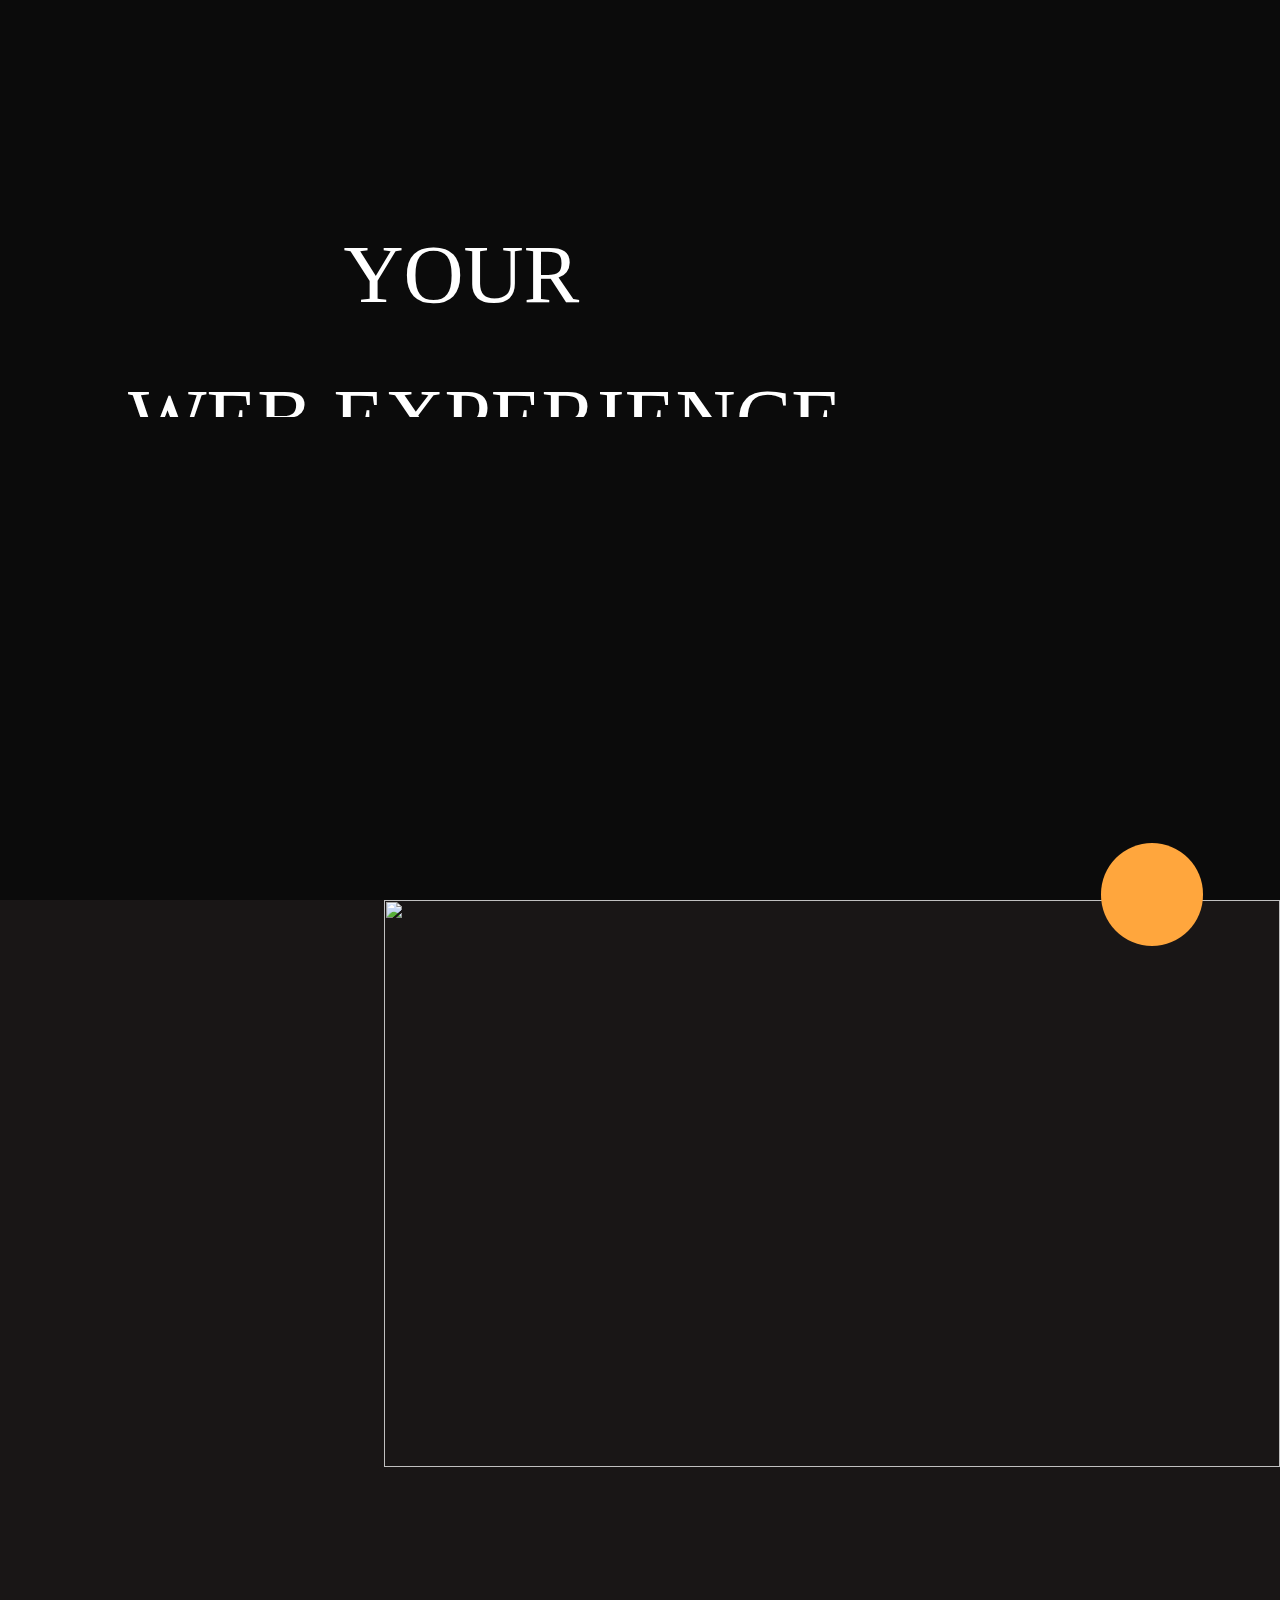
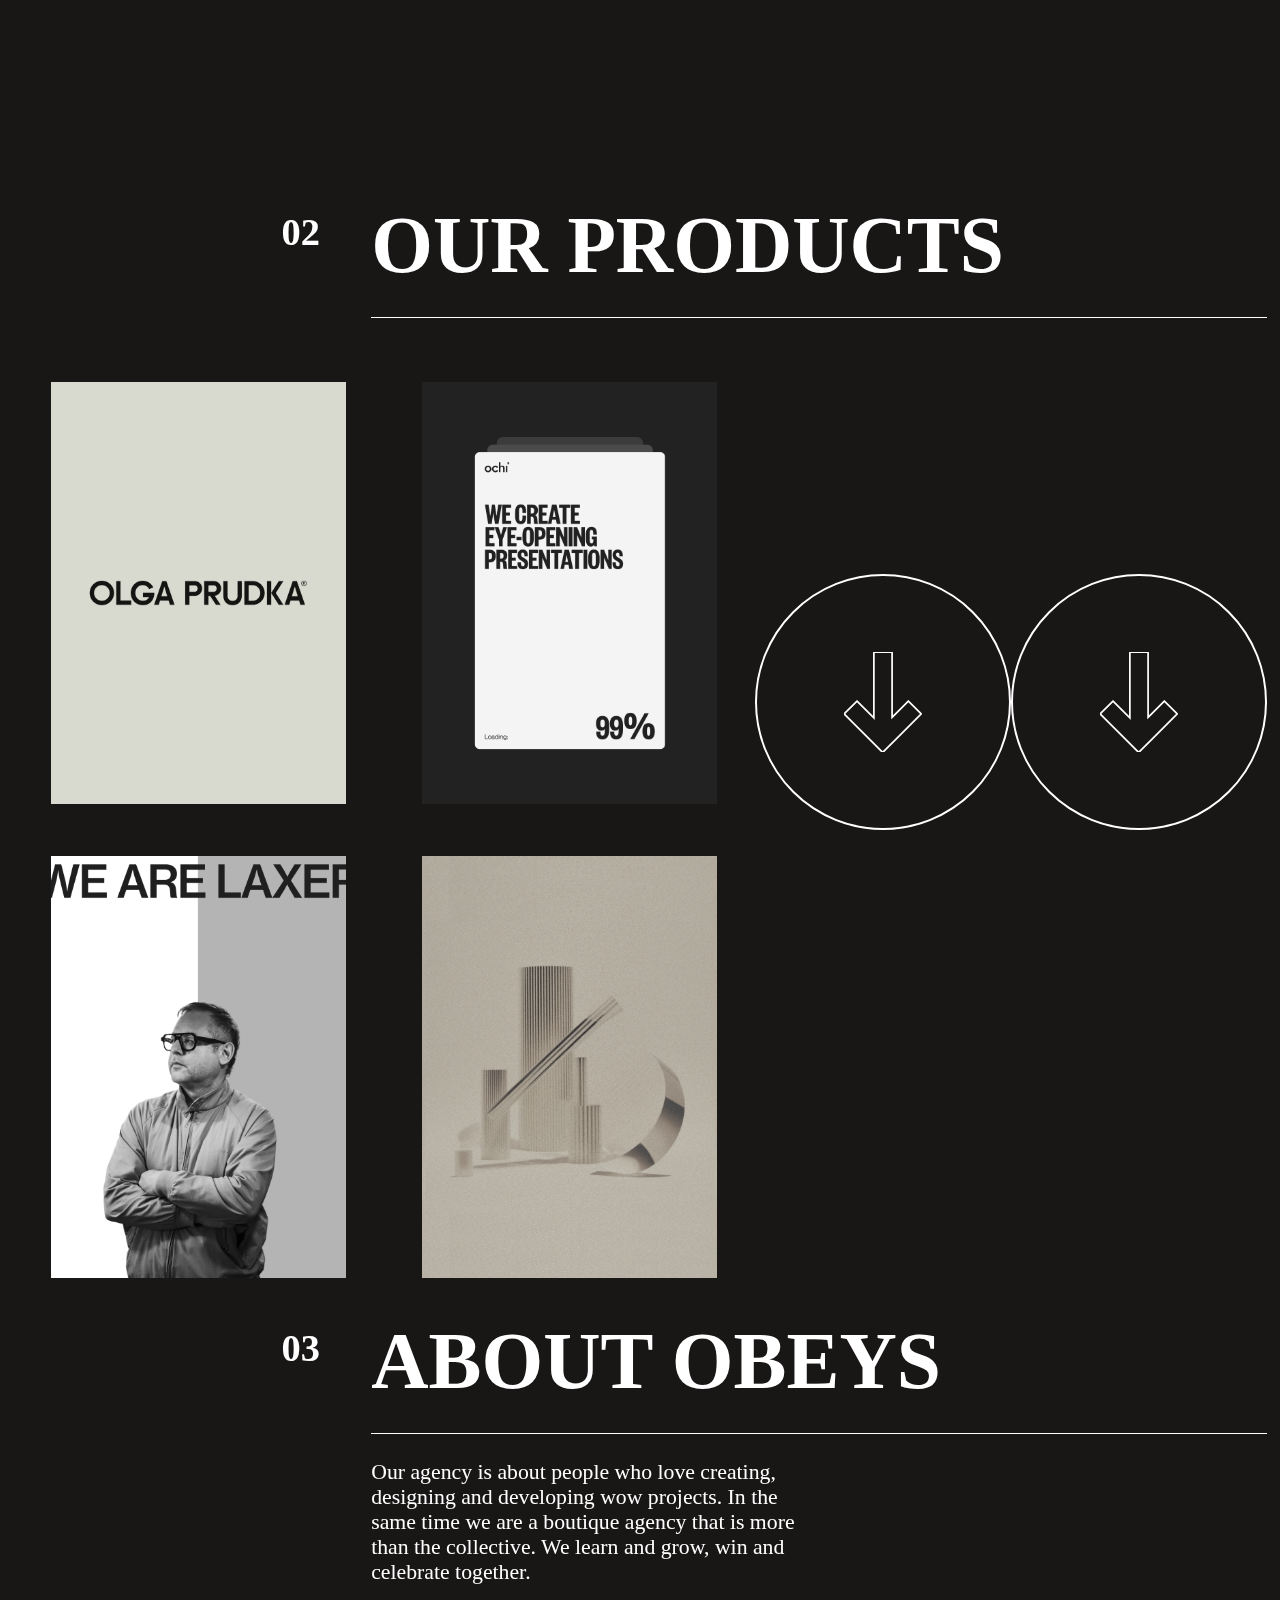
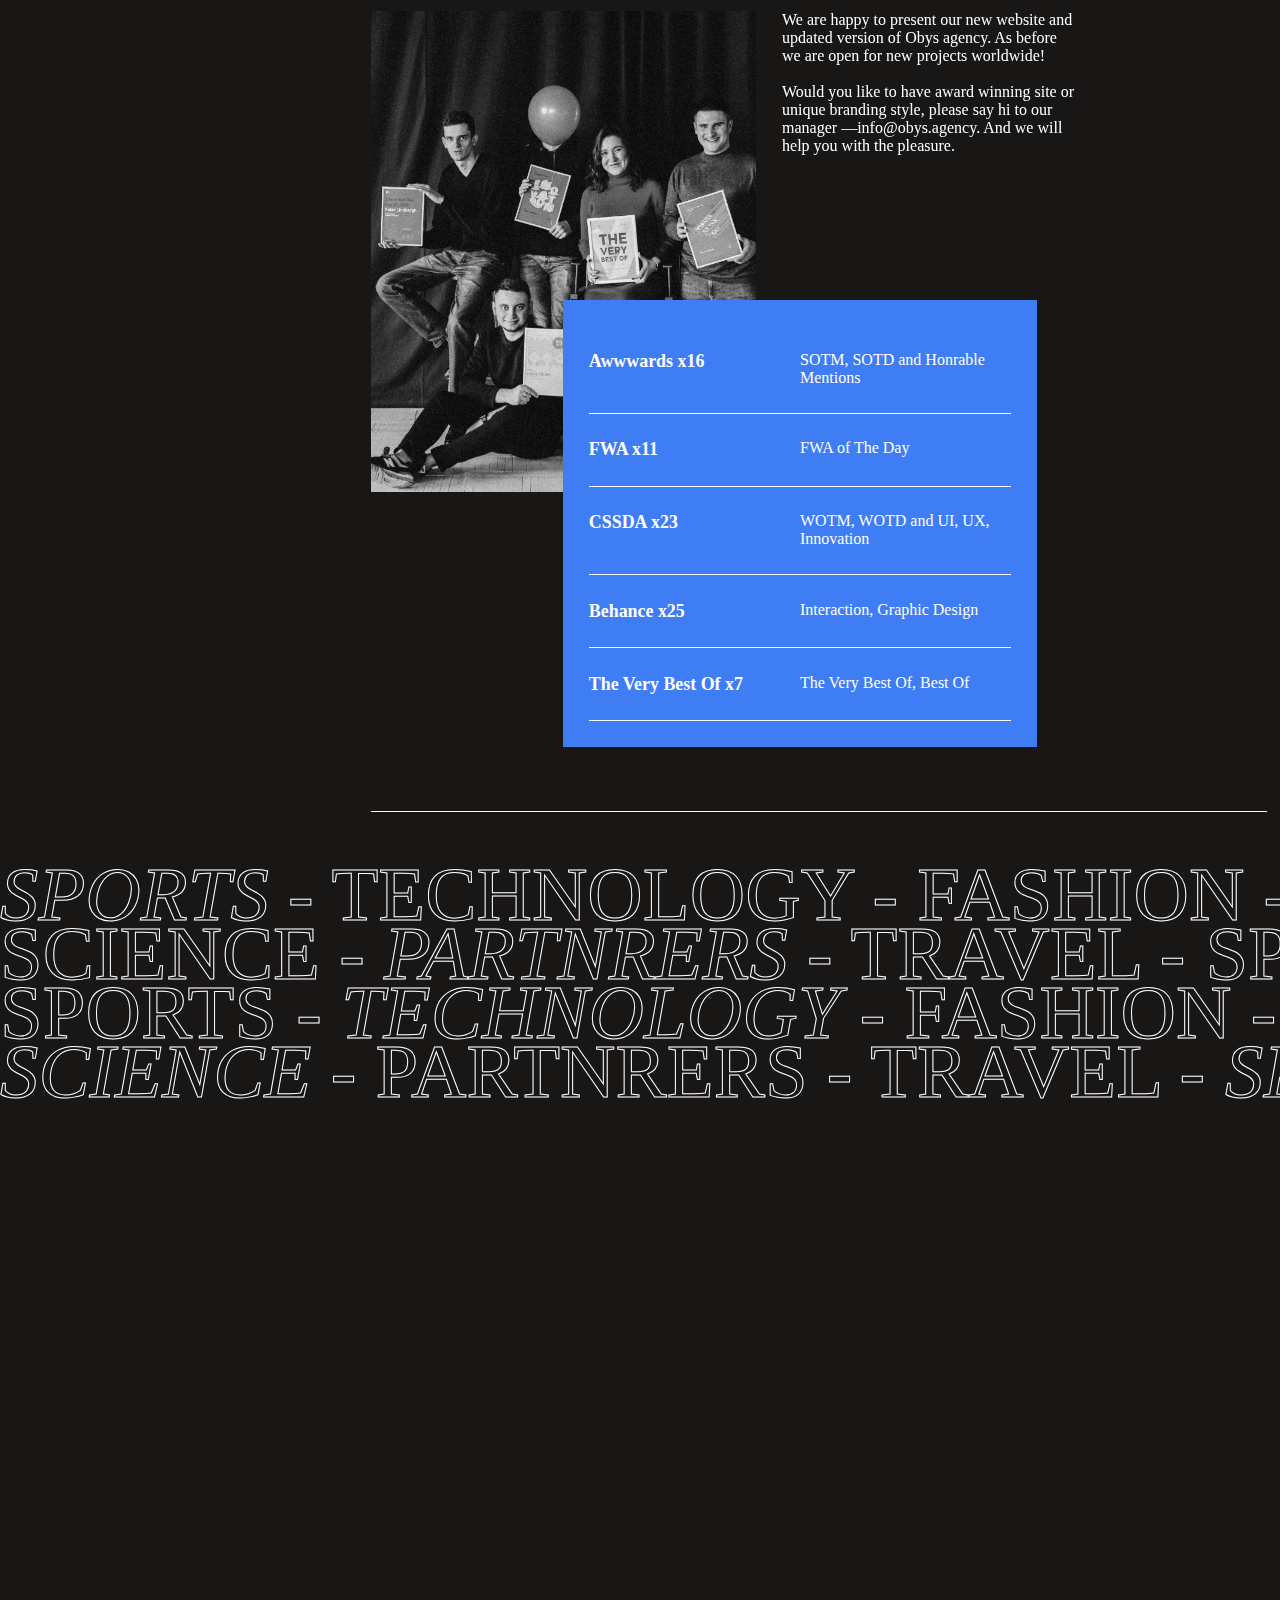
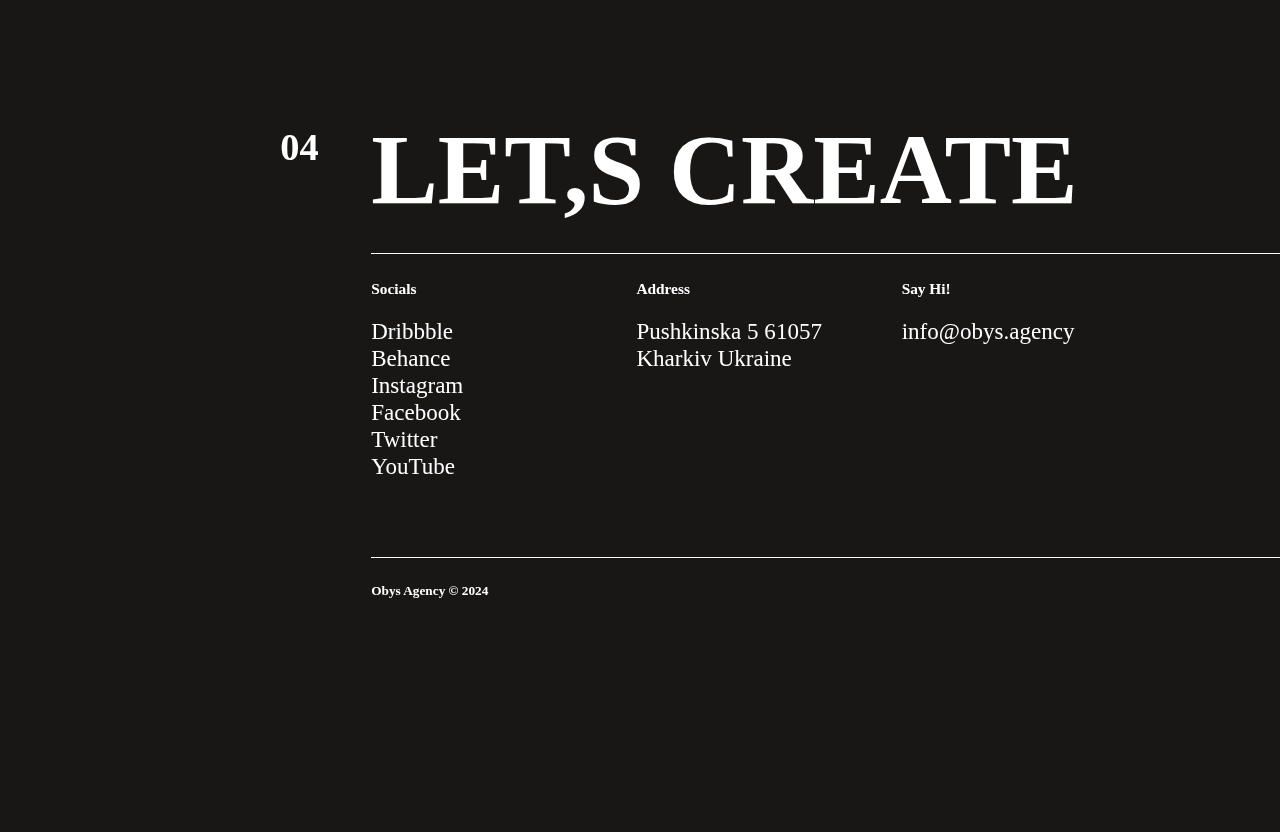
==== index.html @ 7965f6a9 "gooey effect section created" ====
<!DOCTYPE html>
<html lang="en">

<head>
    <meta charset="UTF-8">
    <meta name="viewport" content="width=device-width, initial-scale=1.0">
    <title>obeys agency</title>
    <link rel="stylesheet" href="https://cdn.jsdelivr.net/npm/sheryjs/dist/Shery.css" />
    <link rel="stylesheet" href="https://cdn.jsdelivr.net/npm/locomotive-scroll@3.5.4/dist/locomotive-scroll.css">
    <link href="https://cdn.jsdelivr.net/npm/remixicon@4.2.0/fonts/remixicon.css" rel="stylesheet" />
    <link rel="shortcut icon" href="assets/favicon.png" type="image/x-icon">
    <link rel="stylesheet" href="Ques.css">

</head>

<body>

    <!-- cursor -->
    <div id="cursor"></div>
    <!-- cursor -->

    <div id="loader">
        <div class="line">
            <div id="line1-part1">
                <h5>00</h5>
                <h6>- 100</h6>
            </div>
            <h1>your</h1>
        </div>
        <div class="line">
            <h1>web experience</h1>
        </div>
        <div class="line">
            <h1>is loading right</h1>
            <h2>now</h2>
        </div>
    </div>


    <div id="main">
        <div id="page1">
            <div id="nav">
                <svg class="brand__svg" width="71" height="27" viewBox="0 0 71 27">
                    <path
                        d="M40.7622 24.5917C40.7622 23.6724 41.4511 22.9829 42.3697 22.9829C43.2883 22.9829 43.9773 23.6724 43.9773 24.5917C43.9773 25.511 43.2883 26.2005 42.3697 26.2005C41.566 26.2005 40.7622 25.3961 40.7622 24.5917Z"
                        fill="currentColor"></path>
                    <path
                        d="M65.7937 8.96329C65.7937 8.04398 66.4826 7.35449 67.4012 7.35449C68.3198 7.35449 69.0087 8.04398 69.0087 8.96329C69.0087 9.88261 68.3198 10.5721 67.4012 10.5721C66.4826 10.5721 65.7937 9.88261 65.7937 8.96329Z"
                        fill="currentColor"></path>
                    <path
                        d="M59.019 18.3861C59.019 17.4668 59.708 16.7773 60.6266 16.7773C61.5451 16.7773 62.2341 17.4668 62.2341 18.3861C62.2341 19.3055 61.5451 19.9949 60.6266 19.9949C59.8228 19.9949 59.019 19.3055 59.019 18.3861Z"
                        fill="currentColor"></path>
                    <path
                        d="M41.3365 9.88276C40.5327 8.27396 39.6142 7.8143 39.04 7.58447H46.3887C45.9294 7.8143 45.0108 8.04413 45.0108 8.96344C45.0108 9.19327 45.1257 9.65293 45.3553 10.1126L48.3407 16.6627L46.5035 20.225L41.3365 9.88276Z"
                        fill="currentColor"></path>
                    <path
                        d="M51.8998 9.30819C51.8998 8.04413 50.9812 7.69939 50.2922 7.58447H54.6555C53.8517 7.8143 52.8183 8.27396 51.7849 10.1126C51.8998 9.88276 51.8998 9.65293 51.8998 9.30819Z"
                        fill="currentColor"></path>
                    <path
                        d="M66.7122 17.9266C66.7122 16.2029 65.2195 15.6283 63.0378 14.5941C60.8562 13.5599 59.019 12.7555 59.019 10.8019C59.019 8.73348 60.971 7.12468 64.1861 7.00977C63.1527 7.23959 62.3489 8.15891 62.3489 9.42296C62.3489 10.9168 63.612 11.4914 65.9084 12.5256C68.2049 13.5599 70.2717 14.4792 70.2717 16.6626C70.2717 19.1907 67.4011 20.3398 64.6454 20.4547C65.9084 20.2249 66.7122 19.1907 66.7122 17.9266Z"
                        fill="currentColor"></path>
                    <path
                        d="M21.0129 2.64303C21.0129 1.6088 20.3239 0.919313 19.2905 0.689485L24.4576 0V20.3398C24.4576 20.3398 22.6204 20.4547 20.8981 21.8337V2.64303H21.0129Z"
                        fill="currentColor"></path>
                    <path
                        d="M34.6764 14.0195C34.6764 10.4572 31.691 7.58432 27.9019 7.35449C30.1983 7.69923 30.8873 11.4914 30.8873 14.0195C30.8873 16.5476 30.1983 20.2249 27.9019 20.6845C31.8058 20.4547 34.6764 17.5819 34.6764 14.0195Z"
                        fill="currentColor"></path>
                    <path
                        d="M14.9269 14.0195C14.9269 10.4572 11.9415 7.58432 8.15234 7.35449C10.4488 7.69923 11.1377 11.4914 11.1377 14.0195C11.1377 16.5476 10.4488 20.2249 8.15234 20.6845C11.9415 20.4547 14.9269 17.5819 14.9269 14.0195Z"
                        fill="currentColor"></path>
                    <path
                        d="M0 14.0195C0 10.4572 2.9854 7.58432 6.77456 7.35449C4.4781 7.69923 3.78916 11.4914 3.78916 14.0195C3.78916 16.5476 4.4781 20.2249 6.77456 20.6845C2.9854 20.4547 0 17.5819 0 14.0195Z"
                        fill="currentColor"></path>
                </svg>

                <div id="nav-part2">
                    <h4>Works</h4>
                    <h4>About</h4>
                    <h4>Contacts</h4>
                </div>
            </div>

            <div class="hero" id="hero1">
                <h1>We Design</h1>
            </div>

            <div class="hero">
                <h1>Unique</h1>
            </div>

            <div class="hero">
                <h2>Web/</h2>
                <h2>Graphic</h2>
            </div>

            <div class="hero">
                <h1>Experience</h1>
            </div>

        </div>
        <div id="page2">

            <div id="video-container">
                <div id="video-cursor">
                    <i class="ri-play-fill"></i>
                </div>
                <img src="https://obys.agency/wp-content/uploads/2022/11/Showreel-2022-preview-1.jpg" alt="">
                <video autoplay loop muted
                    src="https://obys.agency/wp-content/uploads/2022/11/Obys-Showreel-2022.mp4"></video>
            </div>
        </div>
        <div id="page3">
            <div id="page3-content">
                <h1>Our Products</h1>
                <div class="underline"></div>
            </div>
            <div class="image-div-container">
                <div class="image-div">
                    <img src="assets/Olga_Prudka_1.png" alt="">
                    <img src="assets/Olga_Prudka_2.png" alt="">
                </div>
                <div class="image-div">
                    <img src="assets/OCHI.png" alt="">
                    <img src="assets/AIM-2.png" alt="">
                </div>
                <div class="page3-circle">
                    <svg class="button__arrow" viewBox="0 0 91 118" fill="none">
                        <path d="M15.2307 57.4152L15.9378 56.708L15.2307 56.0009L14.5236 56.708L15.2307 57.4152ZM34.9813 77.1658L34.2742 77.8729L35.9813 79.58L35.9813 77.1658L34.9813 77.1658ZM0.151478 72.4944L-0.555622 71.7873L-1.26273 72.4944L-0.555622 73.2015L0.151478 72.4944ZM45.29 117.633L44.5828 118.34L45.29 119.047L45.9971 118.34L45.29 117.633ZM60.3692 102.554L61.0763 103.261L61.7839 102.553L61.0758 101.846L60.3692 102.554ZM60.3685 102.553L59.6614 101.846L58.9538 102.553L59.6619 103.261L60.3685 102.553ZM90.427 72.4944L91.1341 73.2015L91.8412 72.4944L91.1341 71.7873L90.427 72.4944ZM75.3478 57.4152L76.0549 56.7081L75.3478 56.001L74.6407 56.7081L75.3478 57.4152ZM56.3065 76.4565L55.3065 76.4565L55.3065 78.8707L57.0136 77.1636L56.3065 76.4565ZM56.3065 0.120074L57.3065 0.120074L57.3065 -0.879926L56.3065 -0.879926L56.3065 0.120074ZM34.9813 0.120076L34.9813 -0.879924L33.9813 -0.879924L33.9813 0.120076L34.9813 0.120076ZM14.5236 58.1223L34.2742 77.8729L35.6884 76.4587L15.9378 56.708L14.5236 58.1223ZM0.858585 73.2015L15.9378 58.1223L14.5236 56.708L-0.555622 71.7873L0.858585 73.2015ZM45.9971 116.926L0.858585 71.7873L-0.555622 73.2015L44.5828 118.34L45.9971 116.926ZM59.662 101.846L44.5828 116.926L45.9971 118.34L61.0763 103.261L59.662 101.846ZM59.6619 103.261L59.6625 103.261L61.0758 101.846L61.0751 101.845L59.6619 103.261ZM61.0756 103.26L91.1341 73.2015L89.7199 71.7873L59.6614 101.846L61.0756 103.26ZM91.1341 71.7873L76.0549 56.7081L74.6407 58.1223L89.7199 73.2015L91.1341 71.7873ZM74.6407 56.7081L55.5994 75.7494L57.0136 77.1636L76.0549 58.1223L74.6407 56.7081ZM57.3065 76.4565L57.3065 0.120074L55.3065 0.120074L55.3065 76.4565L57.3065 76.4565ZM56.3065 -0.879926L34.9813 -0.879924L34.9813 1.12008L56.3065 1.12007L56.3065 -0.879926ZM33.9813 0.120076L33.9813 77.1658L35.9813 77.1658L35.9813 0.120076L33.9813 0.120076Z" fill="currentColor"></path></svg>
                </div>
                <div class="page3-circle">
                    <svg class="button__arrow" viewBox="0 0 91 118" fill="none">
                        <path d="M15.2307 57.4152L15.9378 56.708L15.2307 56.0009L14.5236 56.708L15.2307 57.4152ZM34.9813 77.1658L34.2742 77.8729L35.9813 79.58L35.9813 77.1658L34.9813 77.1658ZM0.151478 72.4944L-0.555622 71.7873L-1.26273 72.4944L-0.555622 73.2015L0.151478 72.4944ZM45.29 117.633L44.5828 118.34L45.29 119.047L45.9971 118.34L45.29 117.633ZM60.3692 102.554L61.0763 103.261L61.7839 102.553L61.0758 101.846L60.3692 102.554ZM60.3685 102.553L59.6614 101.846L58.9538 102.553L59.6619 103.261L60.3685 102.553ZM90.427 72.4944L91.1341 73.2015L91.8412 72.4944L91.1341 71.7873L90.427 72.4944ZM75.3478 57.4152L76.0549 56.7081L75.3478 56.001L74.6407 56.7081L75.3478 57.4152ZM56.3065 76.4565L55.3065 76.4565L55.3065 78.8707L57.0136 77.1636L56.3065 76.4565ZM56.3065 0.120074L57.3065 0.120074L57.3065 -0.879926L56.3065 -0.879926L56.3065 0.120074ZM34.9813 0.120076L34.9813 -0.879924L33.9813 -0.879924L33.9813 0.120076L34.9813 0.120076ZM14.5236 58.1223L34.2742 77.8729L35.6884 76.4587L15.9378 56.708L14.5236 58.1223ZM0.858585 73.2015L15.9378 58.1223L14.5236 56.708L-0.555622 71.7873L0.858585 73.2015ZM45.9971 116.926L0.858585 71.7873L-0.555622 73.2015L44.5828 118.34L45.9971 116.926ZM59.662 101.846L44.5828 116.926L45.9971 118.34L61.0763 103.261L59.662 101.846ZM59.6619 103.261L59.6625 103.261L61.0758 101.846L61.0751 101.845L59.6619 103.261ZM61.0756 103.26L91.1341 73.2015L89.7199 71.7873L59.6614 101.846L61.0756 103.26ZM91.1341 71.7873L76.0549 56.7081L74.6407 58.1223L89.7199 73.2015L91.1341 71.7873ZM74.6407 56.7081L55.5994 75.7494L57.0136 77.1636L76.0549 58.1223L74.6407 56.7081ZM57.3065 76.4565L57.3065 0.120074L55.3065 0.120074L55.3065 76.4565L57.3065 76.4565ZM56.3065 -0.879926L34.9813 -0.879924L34.9813 1.12008L56.3065 1.12007L56.3065 -0.879926ZM33.9813 0.120076L33.9813 77.1658L35.9813 77.1658L35.9813 0.120076L33.9813 0.120076Z" fill="currentColor"></path></svg>
                </div>
                <div class="image-div">
                    <img src="assets/Laxer_1-2.png" alt="">
                    <img src="assets/Laxer_2.png" alt="">
                </div>

                <div class="image-div">
                    <img src="assets/AIM-1.png" alt="">
                    <img src="assets/OCHI_2-1.png" alt="">
                </div>
            </div>
        </div>

        <div id="page4">

            <div id="page4-content">
                <h1>About Obeys</h1>
                <div class="underline"></div>
                <p>Our
                    agency
                    is
                    about
                    people

                    who
                    love
                    creating,
                    designing

                    and
                    developing
                    wow
                    projects.

                    In
                    the
                    same
                    time
                    we
                    are
                    a

                    boutique
                    agency
                    that
                    is
                    more

                    than
                    the
                    collective.
                    We
                    learn

                    and
                    grow,
                    win
                    and
                    celebrate

                    together.</p>

                <div class="flex4">
                    <img src="assets/about-obeys.jpg" alt="">
                    <p>We are happy to present our new website and updated version of Obys agency. As before we are open
                        for
                        new projects worldwide!

                        <br>
                        <br>
                        Would you like to have award winning site or unique branding style, please say hi to our manager
                        —info@obys.agency.
                        And we will help you with the pleasure.
                    </p>
                </div>

                <div id="blue-div">
                    <div id="blue-elem">
                        <h4>Awwwards x16</h4>
                        <p> SOTM, SOTD and Honrable Mentions</p>
                    </div>
                    <div id="blue-elem">
                        <h4>FWA x11</h4>
                        <p> FWA of The Day</p>
                    </div>

                    <div id="blue-elem">
                        <h4>CSSDA x23</h4>
                        <p> WOTM, WOTD and UI, UX, Innovation</p>
                    </div>

                    <div id="blue-elem">
                        <h4>Behance x25</h4>
                        <p> Interaction, Graphic Design</p>
                    </div>

                    <div id="blue-elem">
                        <h4>The Very Best Of x7</h4>
                        <p> The Very Best Of, Best Of</p>
                    </div>
                </div>
                <div class="underline2"></div>

            </div>
        </div>

        <div id="page5">
            <div id="elem">
                <h1> <span>Sports</span> - Technology - Fashion - </h1>
                <h1> <span>Sports</span> - Technology - Fashion - </h1>
            </div>
            <div id="elem2">
                <h1>Science - <span>Partnrers</span> - Travel - </h1>
                <h1>Sports - <span>Partnrers</span> - Travel - </h1>
            </div>

            <div id="elem">
                <h1>Sports - <span>Technology </span>- Fashion - </h1>
                <h1>Sports - <span>Technology </span>- Fashion - </h1>
            </div>
            <div id="elem2">
                <h1><span>Science </span> - Partnrers - Travel - </h1>
                <h1><span>Sports </span> - Partnrers - Travel - </h1>
            </div>
        </div>

        <div id="footer">
            <h1>Let,s Create</h1>
            <div class="underline"></div>
            <div id="footer-div">
                <div class="box">
                    <h6>Socials</h6>
                    <h5> Dribbble</h5>
                    <h5> Behance</h5>
                    <h5> Instagram</h5>
                    <h5> Facebook</h5>
                    <h5> Twitter</h5>
                    <h5> YouTube</h5>
                </div>
                <div class="box">
                    <h6>Address</h6>
                    <h5> Pushkinska 5
                        61057 Kharkiv
                        Ukraine</h5>
                </div>
                <div class="box">
                    <h6>Say Hi!</h6>
                    <h5> info@obys.agency</h5>
                </div>
            </div>
            <div class="underline"></div>
            <h5>
                Obys Agency © 2024</h5>
        </div>


    </div>


    <script src="https://cdn.jsdelivr.net/npm/locomotive-scroll@3.5.4/dist/locomotive-scroll.js"></script>
    <script src="https://cdnjs.cloudflare.com/ajax/libs/gsap/3.12.5/gsap.min.js"
        integrity="sha512-7eHRwcbYkK4d9g/6tD/mhkf++eoTHwpNM9woBxtPUBWm67zeAfFC+HrdoE2GanKeocly/VxeLvIqwvCdk7qScg=="
        crossorigin="anonymous" referrerpolicy="no-referrer"></script>
        <script src="https://cdnjs.cloudflare.com/ajax/libs/ScrollTrigger/1.0.6/ScrollTrigger.min.js"
        integrity="sha512-+LXqbM6YLduaaxq6kNcjMsQgZQUTdZp7FTaArWYFt1nxyFKlQSMdIF/WQ/VgsReERwRD8w/9H9cahFx25UDd+g=="
        crossorigin="anonymous" referrerpolicy="no-referrer"></script>
    
<!-- Three.js is needed for 3d Effects -->
<script src="https://cdnjs.cloudflare.com/ajax/libs/three.js/0.155.0/three.min.js"></script>

<!-- ControlKit is needed for Debug Panel -->
<script src="https://cdn.jsdelivr.net/gh/automat/controlkit.js@master/bin/controlKit.min.js"></script>
<script type="text/javascript" src="https://unpkg.com/sheryjs/dist/Shery.js"></script>

    <script src="Ques.js"></script>
</body>

</html>
---- Ques.css ----
@import url('https://fonts.googleapis.com/css2?family=Abril+Fatface&family=Anuphan:wght@300;400&family=Corben:wght@400;700&family=Courgette&family=Dosis:wght@200;300;400;500;600;700&family=Inter:wght@200;300;400;500;700;800&family=Itim&family=Jost:wght@200;300;400;500&family=Kanit:wght@200;300;400&family=Kaushan+Script&family=Khula:wght@300;400;600;700&family=Montserrat:ital,wght@0,300;0,400;0,600;0,700;0,800;1,300;1,400;1,500;1,600;1,700;1,800&family=Mulish:wght@200;300;400;500&family=Nunito:wght@300;500;600;700;800&family=Open+Sans:wght@300;400;500;600&family=Outfit:wght@100;200;300;400;500;600&family=Patrick+Hand&family=Patua+One&family=Poppins:ital,wght@0,100;0,400;0,600;1,100;1,300;1,500&family=Prata&family=Rajdhani:wght@300;400;600;700&family=Raleway:wght@300;400;500&family=Roboto+Slab:wght@400;800&family=Roboto:ital,wght@0,100;0,300;0,400;0,500;0,700;0,900;1,100;1,300;1,400;1,500;1,700;1,900&family=Russo+One&family=Ubuntu:wght@300;400;500;700&family=Victor+Mono:wght@100;200;300;400;600;700&display=swap');



* {
  margin: 0;
  padding: 0;
  font-family: "Plain Light";
  color: #fff;
  box-sizing: border-box;

}

html,
body {
  width: 100%;
  height: 100%;
}

body {
  overflow-x: hidden;
}

#loader {
  height: 100%;
  width: 100%;
  position: fixed;
  z-index: 999;
  background-color: #0b0b0b;
  padding: 25vh 10vw;
}

.line h1 {
  font-size: 6.5vw;
  text-transform: uppercase;
  font-weight: 400;
}

.line h2 {
  font-size: 5vw;
  text-transform: uppercase;
  font-weight: 400;
  animation: nowanime;
  animation-duration: 2s;
  animation-iteration-count: infinite;

}

@keyframes nowanime {
  0% {
    font-family: "Plain Light";
    -webkit-text-stroke: 1px #fff;
    color: #fff;
    font-weight: 500;

  }

  47% {
    font-family: "silk serif";
    -webkit-text-stroke: 1px #fff;
    color: transparent;
    font-weight: 500;
  }

  50% {
    font-family: "Plain Light";
    -webkit-text-stroke: 1px #fff;
    color: #fff;
    font-weight: 500;
  }

  100% {
    font-family: "silk serif";
    -webkit-text-stroke: 1px #fff;
    color: transparent;
    font-weight: 500;
  }
}

.line {
  height: fit-content;
  overflow: hidden;
  display: flex;
  align-items: center;
  justify-content: flex-start;
  gap: 2vw;
}


#line1-part1 h5 {
  /* background-color: red; */
  width: 4vw;
}

#line1-part1 {
  display: flex;
  align-items: center;
  justify-content: center;
  gap: 2.5vw;
}

#line1-part1 h5 {
  font-size: 4vw;
  font-family: "silk serif";
  font-weight: 100;
}

#line1-part1 h6 {
  font-size: 4vw;
  font-family: "silk serif";
  font-weight: 100;
}


#main {
  position: relative;
  width: 100%;
  height: 100%;
  background-color: #111;
}

#nav-part2 {
  display: flex;
  align-items: center;
  justify-content: center;
  gap: 2.8vw;
}

.hero:nth-child(2) {
  margin-top: 18vh;
}



/* cursor css */
#cursor {
  width: 2.5vw;
  height: 2.5vw;
  position: fixed;
  background: #222121;
  border: 1px solid #fff;
  border-radius: 50%;
  mix-blend-mode: color-dodge;
  transform: translate(-50%, -50%);
  z-index: 999;
}

/* cursor css */
.hero {
  width: 70%;
  overflow: hidden;
  margin-left: 30%;
  display: flex;
  align-items: center;
}

.hero h1 {
  font-weight: 500;
  font-size: 6vw;
  text-transform: uppercase;
  line-height: 7vw;
}


.hero h2 {
  font-weight: 500;
  font-size: 6vw;
  text-transform: uppercase;
  line-height: 7vw;
  border-bottom: 0.4vw solid #fff;
  transition: all ease 0.3;
}

.hero h2:hover {
  -webkit-text-stroke: 2px #fff;
  font-weight: 500;
  color: transparent;
  border-bottom: 0.4vw solid #ffffff00;
}

#page1 {
  height: 100vh;
  width: 100%;
  background-color: #191616;
}

#page1 #nav {
  display: flex;
  align-items: center;
  justify-content: space-between;
  padding: 2.4vw 5.4vw;
}


/* page2 starts */

#page2 {
  width: 100%;
  height: 100vh;
  background-color: #191616;
  position: relative;
}

#video-container {
  width: 70vw;
  height: 63vh;
  position: relative;
  left: 30%;
  /* background-image: url(https://obys.agency/wp-content/uploads/2022/11/Showreel-2022-preview-1.jpg); */
}

#video-container video {
  width: 100%;
  height: 100%;
  object-fit: cover;
}

#video-container img {
  width: 100%;
  height: 100%;
  object-fit: cover;
  position: absolute;
}

#video-container #video-cursor {
  width: 8vw;
  height: 8vw;
  background-color: #ffa63d;
  border-radius: 50%;
  position: absolute;
  top: -10%;
  left: 80%;
  z-index: 999 !important;
  display: flex;
  align-items: center;
  justify-content: center;
}

#video-cursor i {
  font-size: 2vw;
}

/* page3 starts */
#page3 {
  width: 100%;
  min-height: 100vh;
  background-color: #191616;
}

#page3-content {
  width: 70%;
  margin-left: 29%;
}
.page3-circle{
  width: 20vw;
  height: 20vw;
  border: 2px solid #fff;
  border-radius: 50%;
  display: flex;
  align-items: center;
  justify-content: center;

}

.page3-circle svg{
  height: 40%;

}

#page3-content h1 {
  font-size: 6.2vw;
  text-transform: uppercase;
  position: relative;
}

#page3-content h1::before {
  content: "02";
  font-size: 3vw;
  font-family: "silk serif";
  color: #fff;
  position: absolute;
  left: -10%;
  top: 11%;
}

#page3-content .underline {
  height: 1.4px;
  width: 100%;
  margin: 2vw 0;
  background-color: #fff;
}


.image-div-container {
  position: relative;
  padding: 1vw;
  display: flex;
  align-items: flex-end;
  justify-content: flex-start;
  flex-wrap: wrap;

  /* background-color: red; */
}

.image-div {
  height: 33vw;
  width: 23vw;
  position: relative;
  overflow: hidden;
  margin: 2vw 3vw;
  flex-shrink: 0;

  /* background-color: blue; */
}

.image-div img{
  width: 100%;
  object-fit: cover;
  background-position: center;
  height: 100%;
  
}

/* page4 starts */

#page4 {
  width: 100%;
  min-height: 100vh;
  background-color: #191616;
}

#page4-content {
  width: 70%;
  margin-left: 29%;
}

#page4-content h1 {
  font-size: 6.2vw;
  text-transform: uppercase;
  position: relative;
}

#page4-content h1::before {
  content: "03";
  font-size: 3vw;
  font-family: "silk serif";
  color: #fff;
  position: absolute;
  left: -10%;
  top: 11%;
}

#page4-content .underline {
  height: 1.4px;
  width: 100%;
  margin: 2vw 0;
  background-color: #fff;
}

#page4-content>p {
  font-size: 1.7vw;
  width: 50%;
  margin: 2vw 0;
}

.flex4 {
  display: flex;
}

.flex4 img {
  width: 43%;
}

.flex4 p {
  margin-left: 2vw;
  width: 33%;
}

#blue-div {
  width: 37vw;
  background-color: #3f7df4;
  padding: 2vw;
  position: relative;
  top: -15vw;
  left: 15vw;
}

.underline2 {
  height: 1.4px;
  width: 100%;
  background-color: #fff;
  margin-top: -10vw;
}

#blue-elem {
  display: flex;
  align-items: flex-start;
  padding: 2vw 0;
  border-bottom: 1px solid #fff;
  justify-content: space-between;
}

#blue-elem h4 {
  font-size: 1.4vw;
}

#blue-elem p {
  width: 50%;
}


#page5 {
  width: 100%;
  min-height: 100vh;
  background-color: #191616;
  padding: 3vw 0;
}

#page5 #elem {
  white-space: nowrap;
  /* overflow-x: auto; */
}

#elem span {
  font-family: "silk serif";
  font-style: italic;
  color: transparent;
}

#elem2 span {
  font-family: "silk serif";
  font-style: italic;
  color: transparent;
}

#page5 #elem h1 {
  font-size: 6vw;
  -webkit-text-stroke: 1px #fff;
  color: transparent;
  font-weight: 400;
  display: inline-block !important;
  text-transform: uppercase;
  margin-right: 16px;
  animation-name: run;
  animation-iteration-count: infinite;
  animation-duration: 13s;
  animation-timing-function: linear;
  /* background-color: red; */
}


@keyframes run {
  from {
    transform: translate(0);
  }

  to {
    transform: translate(calc(-100% - 20px));
  }
}

#page5 #elem2 {
  white-space: nowrap;
  /* overflow-x: auto; */
  margin-bottom: -29px;
}

#page5 #elem {
  white-space: nowrap;
  /* overflow-x: auto; */
  margin-bottom: -29px;
}

#page5 #elem2 h1 {
  font-size: 6vw;
  -webkit-text-stroke: 1px #fff;
  color: transparent;
  font-weight: 400;
  display: inline-block !important;
  text-transform: uppercase;
  margin-right: 16px;
  animation-name: run2;
  animation-iteration-count: infinite;
  animation-duration: 13s;
  animation-timing-function: linear;
}


@keyframes run2 {
  to {
    transform: translate(0);
  }

  from {
    transform: translate(calc(-100% - 20px));
  }
}

/* footer starts */

#footer {
  width: 100%;
  min-height: 80vh;
  background-color: #191616;
  padding-left: 29vw;
}

#footer .underline {
  background-color: #fff;
  width: 100%;
  height: 1px;
  margin: 2vw 0;

}

#footer h1 {
  font-size: 7.8vw;
  /* background-color: red; */
  text-transform: uppercase;
  position: relative;
}

#footer h1::before {
  content: "04";
  font-size: 3vw;
  font-family: "silk serif";
  color: #fff;
  position: absolute;
  left: -10%;
  top: 11%;
}

#footer-div {
  display: flex;
  align-items: flex-start;
  justify-content: space-between;
  padding-right: 15vw;
  padding-bottom: 4vw;
}

#footer-div .box {
  width: 26%;
}

#footer-div h6 {
  font-size: 1.2vw;
  margin-bottom: 1.6vw;
}

#footer-div h5 {
  font-size: 1.8vw;
  font-weight: 400;
}



._canvas_container{
  z-index: 9999 !important;
  pointer-events: none;
}
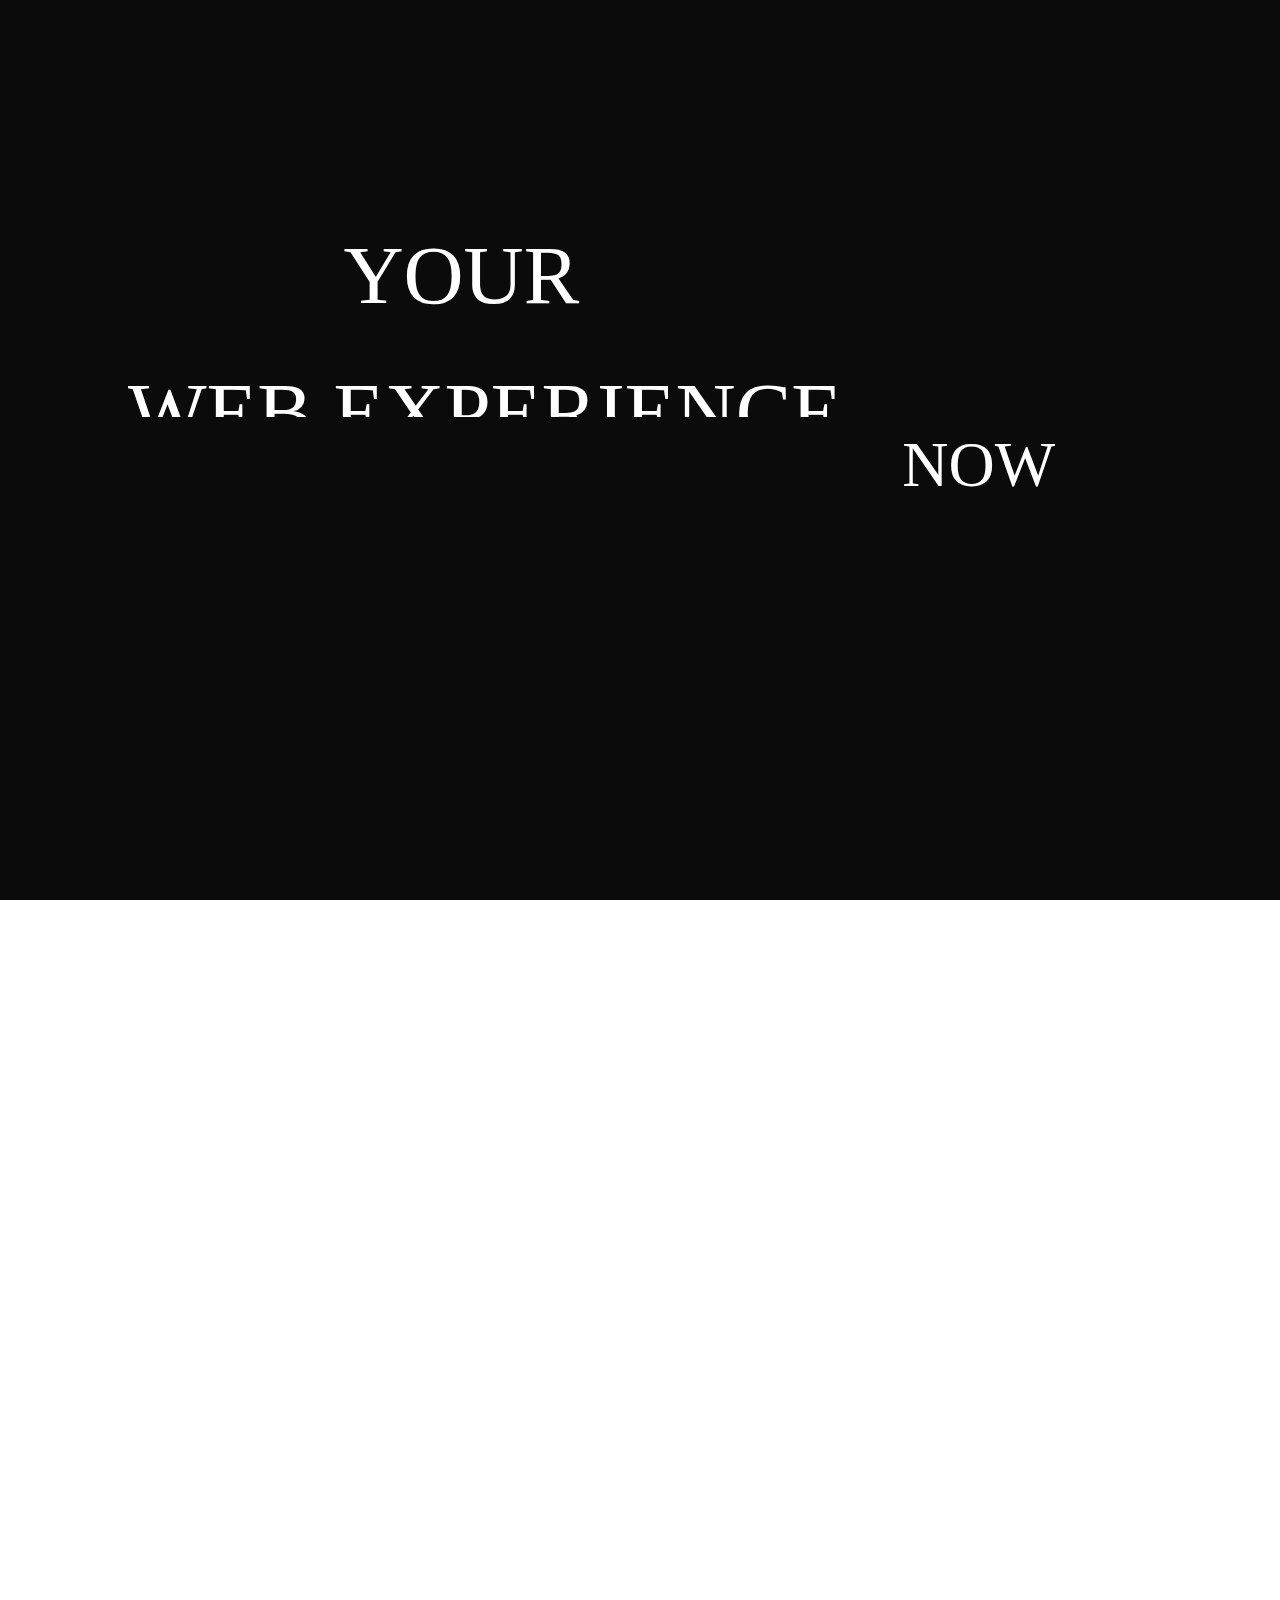
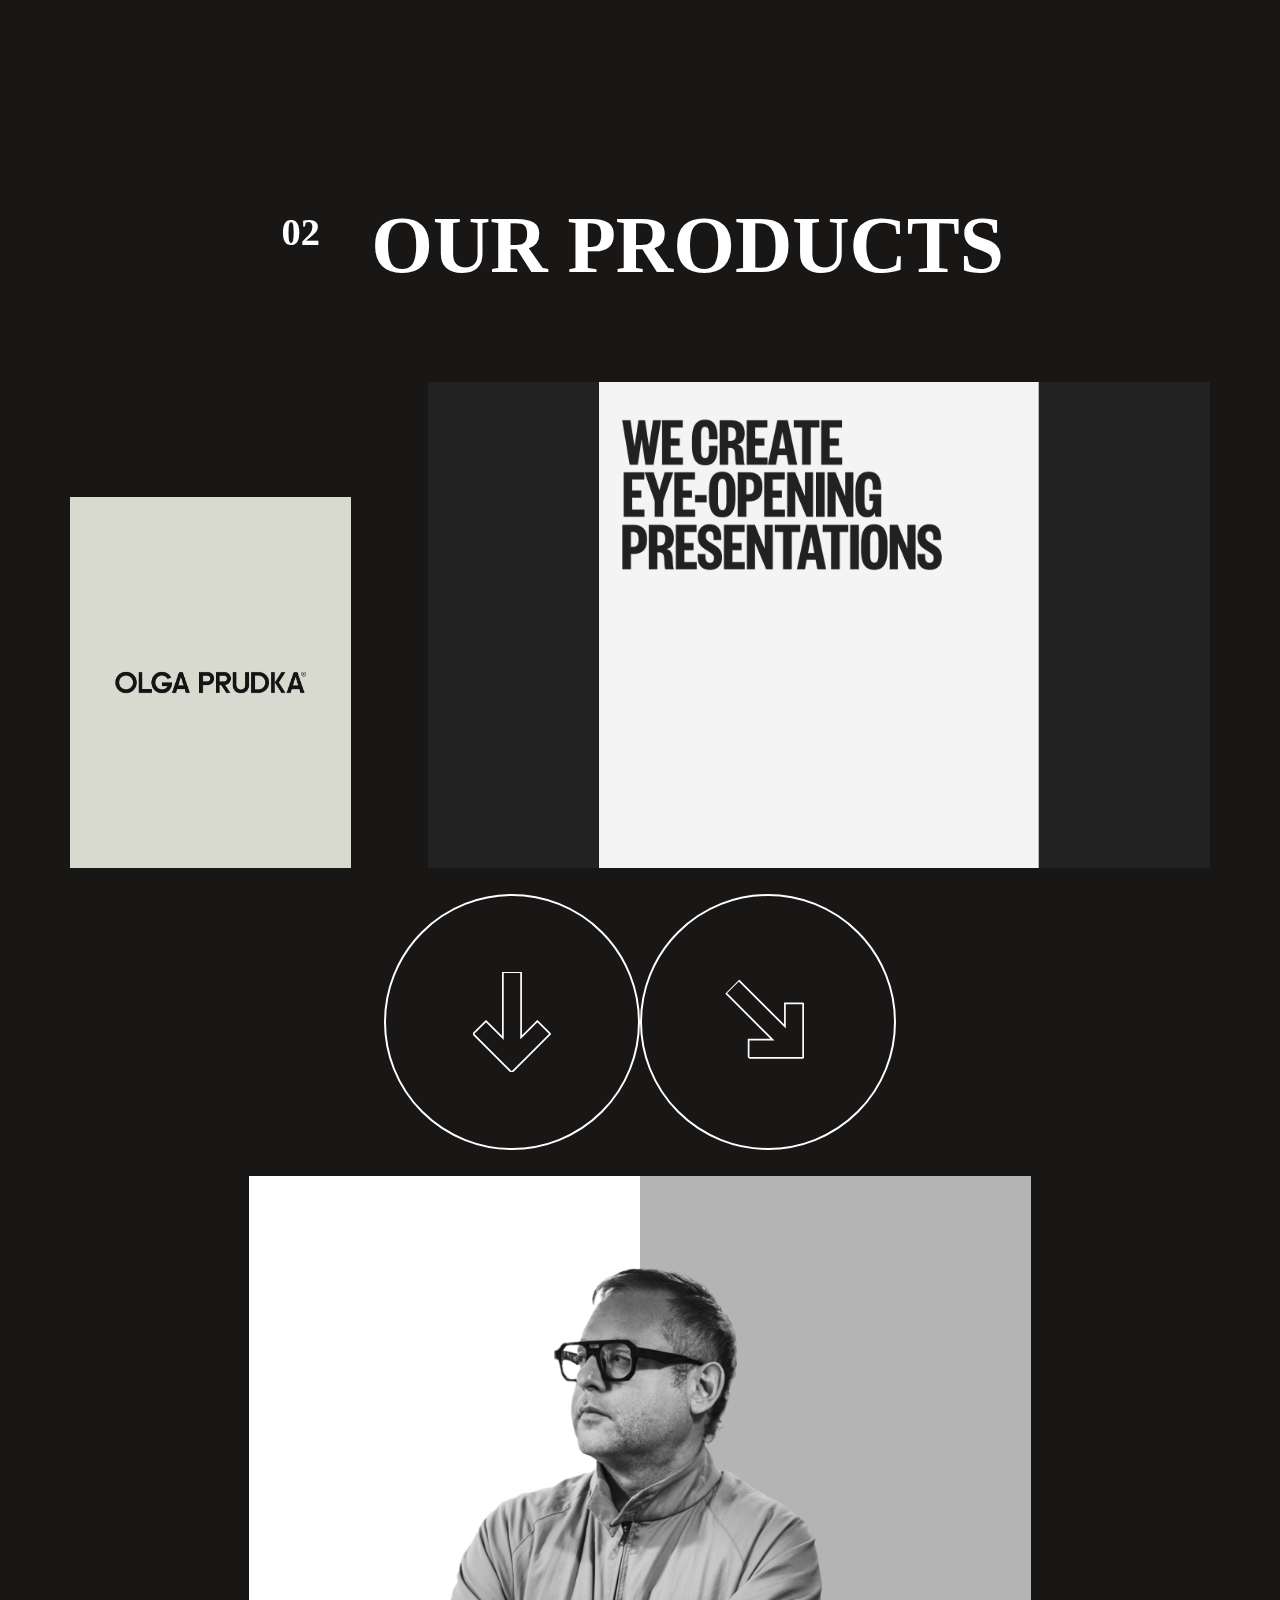
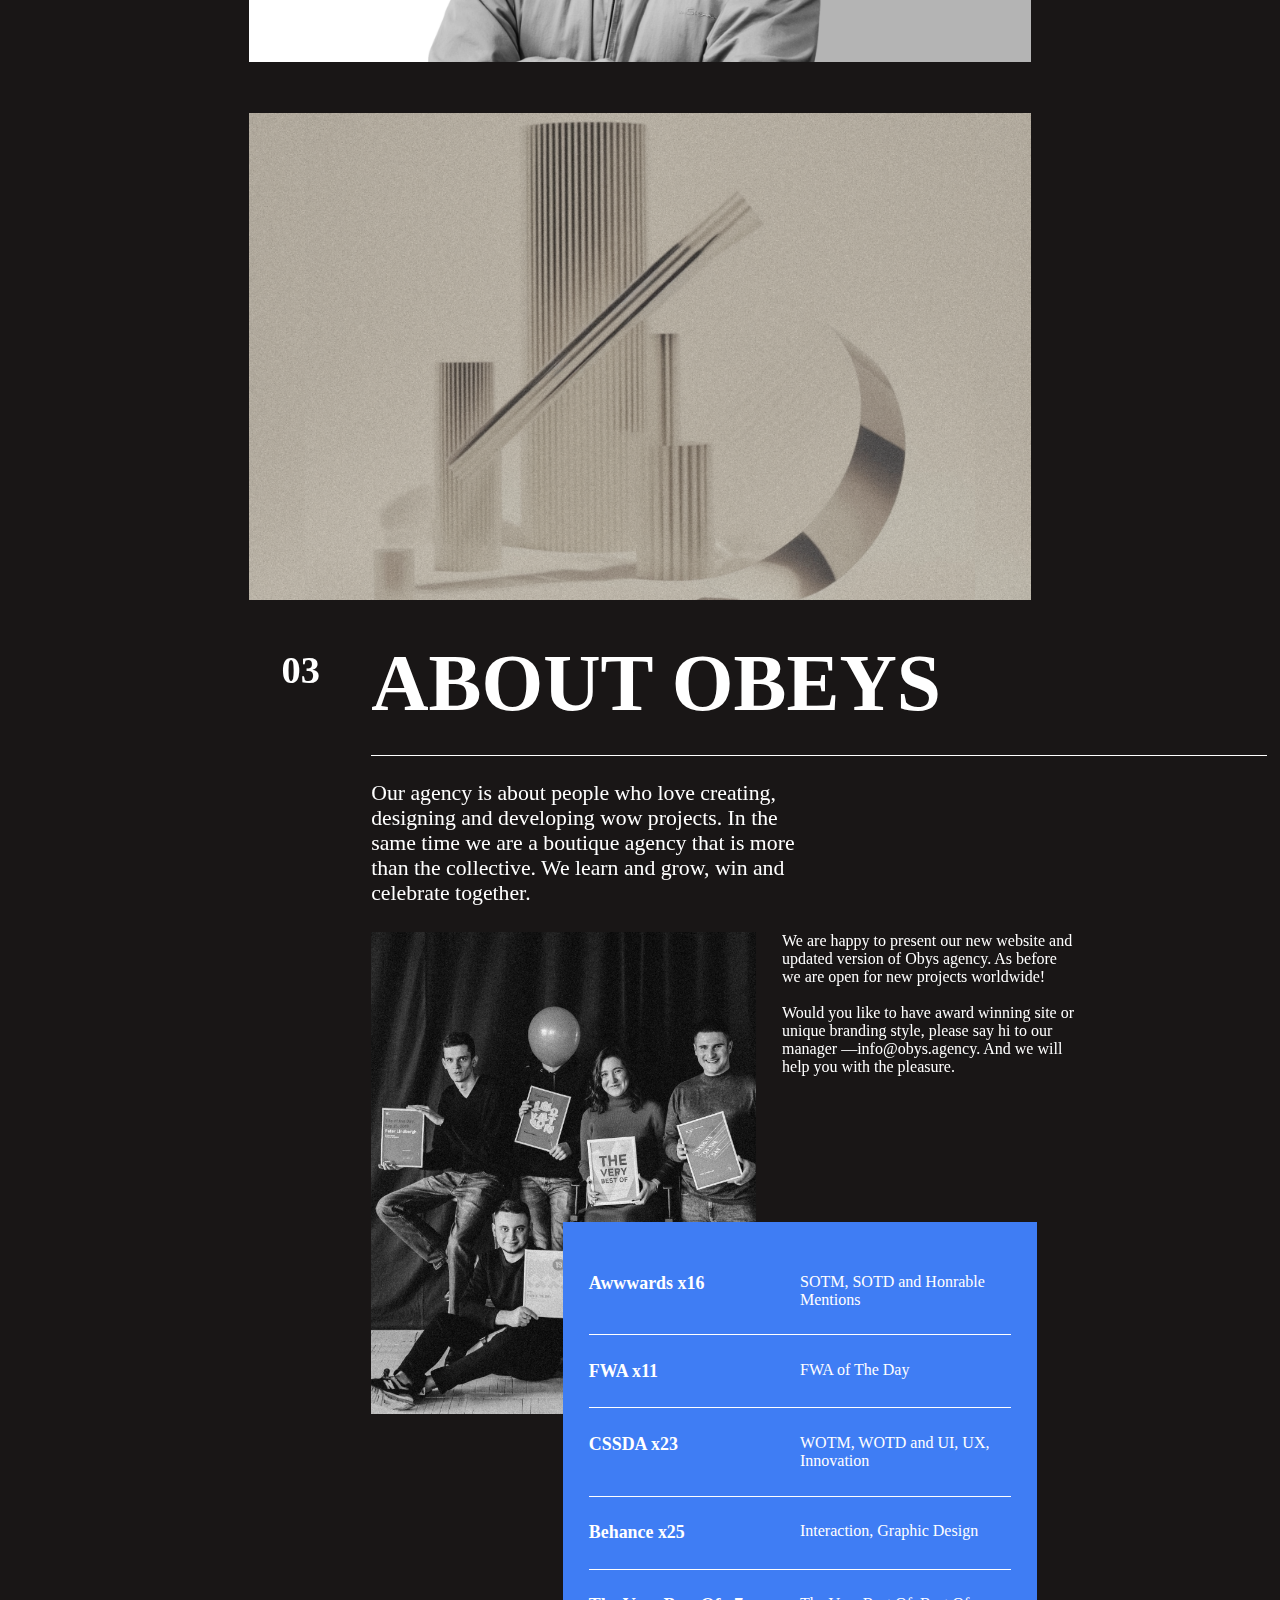
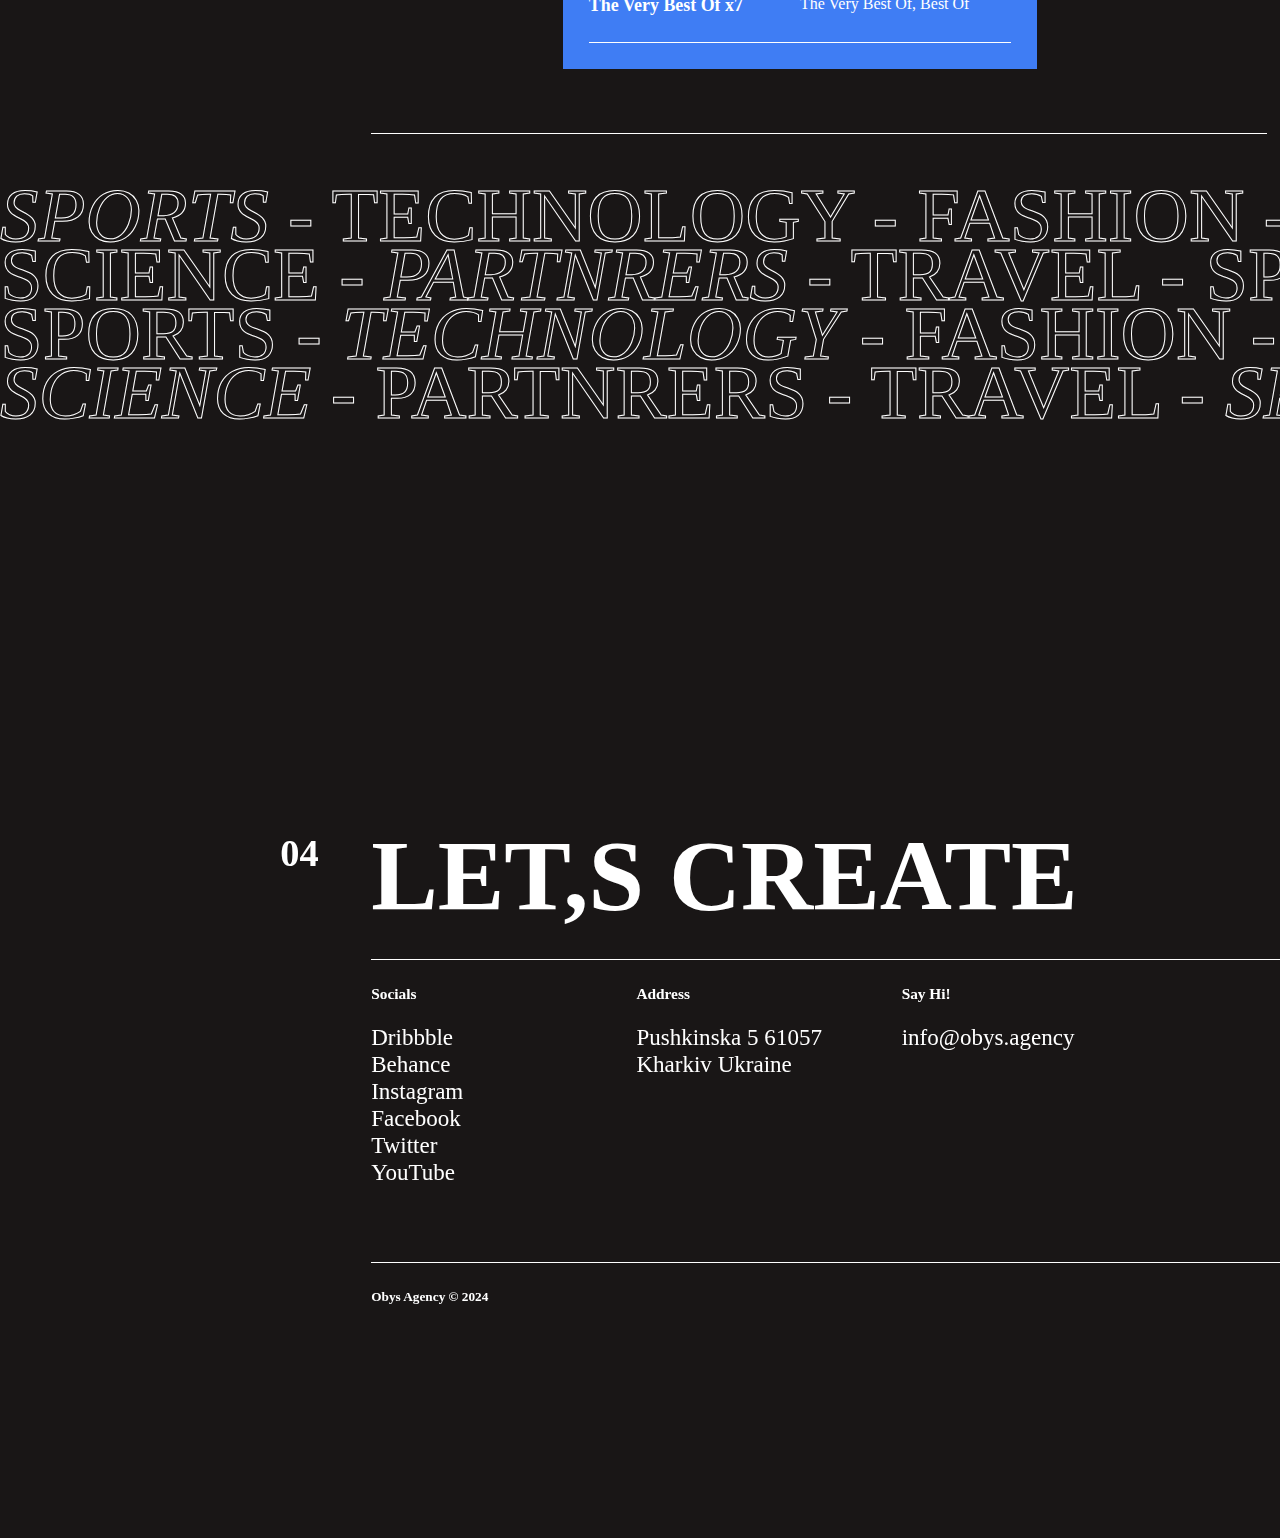
==== commit abdd1872: "Before Responsive" ====
--- a/index.html
+++ b/index.html
@@ -16,7 +16,7 @@
 <body>
 
     <!-- cursor -->
-    <div id="cursor"></div>
+    <div class="mousefollower"></div>
     <!-- cursor -->
 
     <div id="loader">
@@ -84,18 +84,20 @@
                 <h1>We Design</h1>
             </div>
 
-            <div class="hero">
+            <div class="hero" id="hero2">
                 <h1>Unique</h1>
             </div>
 
-            <div class="hero">
+            <div class="hero" id="hero3">
                 <h2>Web/</h2>
                 <h2>Graphic</h2>
             </div>
 
-            <div class="hero">
+            <div class="hero" id="hero4">
                 <h1>Experience</h1>
             </div>
+
+            <img src="assets/Flag.jpg" alt="" id="flag">
 
         </div>
         <div id="page2">
@@ -104,8 +106,8 @@
                 <div id="video-cursor">
                     <i class="ri-play-fill"></i>
                 </div>
-                <img src="https://obys.agency/wp-content/uploads/2022/11/Showreel-2022-preview-1.jpg" alt="">
-                <video autoplay loop muted
+                 <img src="https://obys.agency/wp-content/uploads/2022/11/Showreel-2022-preview-1.jpg" alt="">
+                <video  loop  
                     src="https://obys.agency/wp-content/uploads/2022/11/Obys-Showreel-2022.mp4"></video>
             </div>
         </div>
@@ -123,19 +125,24 @@
                     <img src="assets/OCHI.png" alt="">
                     <img src="assets/AIM-2.png" alt="">
                 </div>
-                <div class="page3-circle">
+                <div class="page3-circle1">
                     <svg class="button__arrow" viewBox="0 0 91 118" fill="none">
                         <path d="M15.2307 57.4152L15.9378 56.708L15.2307 56.0009L14.5236 56.708L15.2307 57.4152ZM34.9813 77.1658L34.2742 77.8729L35.9813 79.58L35.9813 77.1658L34.9813 77.1658ZM0.151478 72.4944L-0.555622 71.7873L-1.26273 72.4944L-0.555622 73.2015L0.151478 72.4944ZM45.29 117.633L44.5828 118.34L45.29 119.047L45.9971 118.34L45.29 117.633ZM60.3692 102.554L61.0763 103.261L61.7839 102.553L61.0758 101.846L60.3692 102.554ZM60.3685 102.553L59.6614 101.846L58.9538 102.553L59.6619 103.261L60.3685 102.553ZM90.427 72.4944L91.1341 73.2015L91.8412 72.4944L91.1341 71.7873L90.427 72.4944ZM75.3478 57.4152L76.0549 56.7081L75.3478 56.001L74.6407 56.7081L75.3478 57.4152ZM56.3065 76.4565L55.3065 76.4565L55.3065 78.8707L57.0136 77.1636L56.3065 76.4565ZM56.3065 0.120074L57.3065 0.120074L57.3065 -0.879926L56.3065 -0.879926L56.3065 0.120074ZM34.9813 0.120076L34.9813 -0.879924L33.9813 -0.879924L33.9813 0.120076L34.9813 0.120076ZM14.5236 58.1223L34.2742 77.8729L35.6884 76.4587L15.9378 56.708L14.5236 58.1223ZM0.858585 73.2015L15.9378 58.1223L14.5236 56.708L-0.555622 71.7873L0.858585 73.2015ZM45.9971 116.926L0.858585 71.7873L-0.555622 73.2015L44.5828 118.34L45.9971 116.926ZM59.662 101.846L44.5828 116.926L45.9971 118.34L61.0763 103.261L59.662 101.846ZM59.6619 103.261L59.6625 103.261L61.0758 101.846L61.0751 101.845L59.6619 103.261ZM61.0756 103.26L91.1341 73.2015L89.7199 71.7873L59.6614 101.846L61.0756 103.26ZM91.1341 71.7873L76.0549 56.7081L74.6407 58.1223L89.7199 73.2015L91.1341 71.7873ZM74.6407 56.7081L55.5994 75.7494L57.0136 77.1636L76.0549 58.1223L74.6407 56.7081ZM57.3065 76.4565L57.3065 0.120074L55.3065 0.120074L55.3065 76.4565L57.3065 76.4565ZM56.3065 -0.879926L34.9813 -0.879924L34.9813 1.12008L56.3065 1.12007L56.3065 -0.879926ZM33.9813 0.120076L33.9813 77.1658L35.9813 77.1658L35.9813 0.120076L33.9813 0.120076Z" fill="currentColor"></path></svg>
-                </div>
-                <div class="page3-circle">
+                        <div class="circle-in">
+                            <p> We are thrilled to have you on board. We have you enjoyed the projects.❤️ </p>
+                        </div>
+                </div>
+                <div class="page3-circle2">
                     <svg class="button__arrow" viewBox="0 0 91 118" fill="none">
                         <path d="M15.2307 57.4152L15.9378 56.708L15.2307 56.0009L14.5236 56.708L15.2307 57.4152ZM34.9813 77.1658L34.2742 77.8729L35.9813 79.58L35.9813 77.1658L34.9813 77.1658ZM0.151478 72.4944L-0.555622 71.7873L-1.26273 72.4944L-0.555622 73.2015L0.151478 72.4944ZM45.29 117.633L44.5828 118.34L45.29 119.047L45.9971 118.34L45.29 117.633ZM60.3692 102.554L61.0763 103.261L61.7839 102.553L61.0758 101.846L60.3692 102.554ZM60.3685 102.553L59.6614 101.846L58.9538 102.553L59.6619 103.261L60.3685 102.553ZM90.427 72.4944L91.1341 73.2015L91.8412 72.4944L91.1341 71.7873L90.427 72.4944ZM75.3478 57.4152L76.0549 56.7081L75.3478 56.001L74.6407 56.7081L75.3478 57.4152ZM56.3065 76.4565L55.3065 76.4565L55.3065 78.8707L57.0136 77.1636L56.3065 76.4565ZM56.3065 0.120074L57.3065 0.120074L57.3065 -0.879926L56.3065 -0.879926L56.3065 0.120074ZM34.9813 0.120076L34.9813 -0.879924L33.9813 -0.879924L33.9813 0.120076L34.9813 0.120076ZM14.5236 58.1223L34.2742 77.8729L35.6884 76.4587L15.9378 56.708L14.5236 58.1223ZM0.858585 73.2015L15.9378 58.1223L14.5236 56.708L-0.555622 71.7873L0.858585 73.2015ZM45.9971 116.926L0.858585 71.7873L-0.555622 73.2015L44.5828 118.34L45.9971 116.926ZM59.662 101.846L44.5828 116.926L45.9971 118.34L61.0763 103.261L59.662 101.846ZM59.6619 103.261L59.6625 103.261L61.0758 101.846L61.0751 101.845L59.6619 103.261ZM61.0756 103.26L91.1341 73.2015L89.7199 71.7873L59.6614 101.846L61.0756 103.26ZM91.1341 71.7873L76.0549 56.7081L74.6407 58.1223L89.7199 73.2015L91.1341 71.7873ZM74.6407 56.7081L55.5994 75.7494L57.0136 77.1636L76.0549 58.1223L74.6407 56.7081ZM57.3065 76.4565L57.3065 0.120074L55.3065 0.120074L55.3065 76.4565L57.3065 76.4565ZM56.3065 -0.879926L34.9813 -0.879924L34.9813 1.12008L56.3065 1.12007L56.3065 -0.879926ZM33.9813 0.120076L33.9813 77.1658L35.9813 77.1658L35.9813 0.120076L33.9813 0.120076Z" fill="currentColor"></path></svg>
+                        <div class="circle-in">
+                            <p> We are thrilled to have you on board. We have you enjoyed the projects.❤️</p>
+                        </div>
                 </div>
                 <div class="image-div">
                     <img src="assets/Laxer_1-2.png" alt="">
                     <img src="assets/Laxer_2.png" alt="">
                 </div>
-
                 <div class="image-div">
                     <img src="assets/AIM-1.png" alt="">
                     <img src="assets/OCHI_2-1.png" alt="">
--- a/Ques.css
+++ b/Ques.css
@@ -21,11 +21,31 @@
   overflow-x: hidden;
 }
 
+.mousefollower{
+  border: 2px solid #fff;
+  /* background: transparent; */
+  scale: 2;
+  mix-blend-mode: difference;
+}
+
+/* cursor css */
+.mousefollower {
+  width: 2vw !important;
+  height: 2vw;
+  position: fixed;
+  background: #222121;
+  border: 1px solid #fff;
+  border-radius: 50%;
+  /* mix-blend-mode: color-dodge; */
+  transform: translate(-50%, -50%);
+  z-index: 999;
+}
+
 #loader {
   height: 100%;
   width: 100%;
   position: fixed;
-  z-index: 999;
+  z-index: 99999 !important;
   background-color: #0b0b0b;
   padding: 25vh 10vw;
 }
@@ -132,20 +152,9 @@
 
 
 
-/* cursor css */
-#cursor {
-  width: 2.5vw;
-  height: 2.5vw;
-  position: fixed;
-  background: #222121;
-  border: 1px solid #fff;
-  border-radius: 50%;
-  mix-blend-mode: color-dodge;
-  transform: translate(-50%, -50%);
-  z-index: 999;
-}
-
-/* cursor css */
+
+
+/* home css */
 .hero {
   width: 70%;
   overflow: hidden;
@@ -206,7 +215,8 @@
   height: 63vh;
   position: relative;
   left: 30%;
-  /* background-image: url(https://obys.agency/wp-content/uploads/2022/11/Showreel-2022-preview-1.jpg); */
+  background-image: url("https://obys.agency/wp-content/uploads/2022/11/Showreel-2022-preview-1.jpg");
+  background-size: cover;
 }
 
 #video-container video {
@@ -221,6 +231,8 @@
   object-fit: cover;
   position: absolute;
 }
+
+ 
 
 #video-container #video-cursor {
   width: 8vw;
@@ -251,21 +263,59 @@
   width: 70%;
   margin-left: 29%;
 }
-.page3-circle{
+
+.page3-circle1 {
   width: 20vw;
   height: 20vw;
   border: 2px solid #fff;
   border-radius: 50%;
   display: flex;
+  position: relative;
   align-items: center;
   justify-content: center;
 
 }
 
-.page3-circle svg{
+.page3-circle1 svg {
   height: 40%;
-
-}
+}
+
+.circle-in {
+  width: 100%;
+  height: 100%;
+  background-color: #fff;
+  position: absolute;
+  top: 0;
+  left: 0;
+  display: flex;
+  align-items: center;
+  justify-content: center;
+  border-radius: 50%;
+  scale: 0;
+}
+
+ 
+ 
+ 
+
+ 
+.page3-circle2 {
+  width: 20vw;
+  height: 20vw;
+  border: 2px solid #fff;
+  border-radius: 50%;
+  display: flex;
+  position: relative;
+  align-items: center;
+  justify-content: center;
+
+}
+
+.page3-circle2 svg {
+  height: 40%;
+  rotate: -45deg;
+}
+
 
 #page3-content h1 {
   font-size: 6.2vw;
@@ -296,29 +346,32 @@
   padding: 1vw;
   display: flex;
   align-items: flex-end;
-  justify-content: flex-start;
+  justify-content: center;
   flex-wrap: wrap;
-
   /* background-color: red; */
 }
 
 .image-div {
-  height: 33vw;
-  width: 23vw;
+  height: 38vw;
+  width: 27 vw;
   position: relative;
   overflow: hidden;
   margin: 2vw 3vw;
   flex-shrink: 0;
-
   /* background-color: blue; */
 }
 
-.image-div img{
+.image-div:nth-child(1) {
+  height: 29vw;
+  width: 22vw;
+}
+
+.image-div img {
   width: 100%;
   object-fit: cover;
   background-position: center;
   height: 100%;
-  
+
 }
 
 /* page4 starts */
@@ -411,7 +464,7 @@
 
 #page5 {
   width: 100%;
-  min-height: 100vh;
+  min-height: 76vh;
   background-color: #191616;
   padding: 3vw 0;
 }
@@ -554,7 +607,33 @@
 
 
 
-._canvas_container{
+._canvas_container {
   z-index: 9999 !important;
   pointer-events: none;
+}
+
+/* flag */
+
+#flag {
+  height: 25vw;
+  position: absolute;
+  top: 0;
+  opacity: 0;
+  left: 0;
+  transform: translatex(-50%,-50%);
+}
+
+#hero3{
+  position: relative;
+  z-index: 999;
+
+}
+
+
+
+
+/* media query starts */
+
+@media(max-width:768px){
+ 
 }